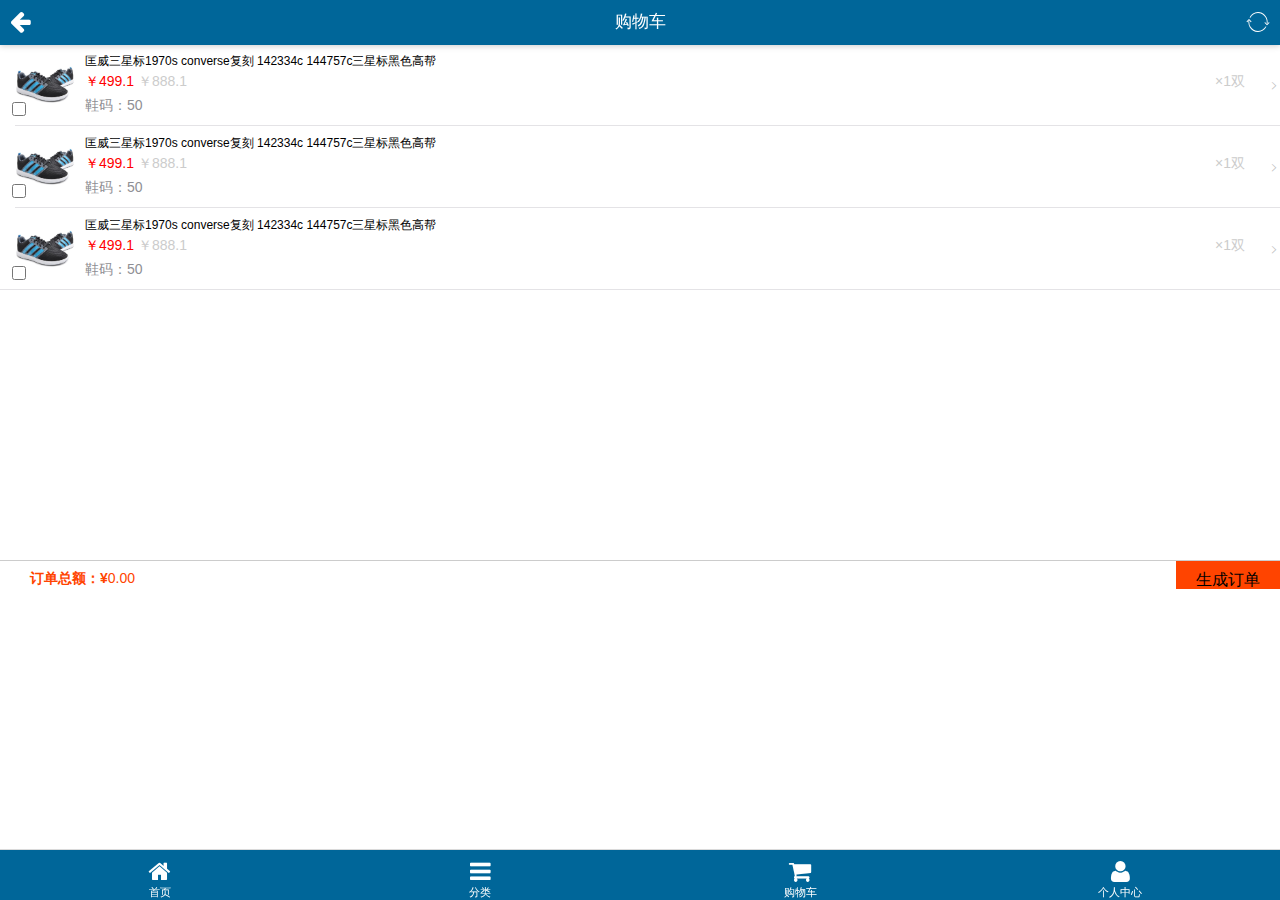
==== public/fe/cart.html @ 9f1bb526 "电商项目" ====
<!DOCTYPE html>
<html lang="en">

<head>
    <meta charset="UTF-8">
    <meta name="viewport" content="width=device-width, initial-scale=1.0">
    <meta http-equiv="X-UA-Compatible" content="ie=edge">
    <link rel="stylesheet" href="./mui/css/mui.min.css">
    <link rel="stylesheet" href="./css/cart.css">
    <link rel="stylesheet" href="./res/fontAwesome/css/font-awesome.min.css" />
    <title>购物车</title>
</head>

<body>
    <header class="mui-bar mui-bar-nav">
        <!-- mui-plus-visible 的含义就是diplay:none -->
        <a class="mui-icon mui-icon-bars mui-pull-left fa fa-arrow-left"></a>
        <!-- <a class="mui-icon mui-icon-arrowthinleft"></a> -->
        <a id="info" class="mui-icon mui-icon-loop mui-pull-right "></a>
        <h1 class="mui-title">购物车</h1>
    </header>

    <nav class="mui-bar mui-bar-tab">
        <a class="mui-tab-item mui-active" href="#tabbar">
            <span class="mui-icon fa fa-home"></span>
            <span class="mui-tab-label">首页</span>
        </a>
        <a class="mui-tab-item" href="#tabbar-with-chat">
            <span class="mui-icon fa fa-bars">

            </span>
            <span class="mui-tab-label">分类</span>
        </a>
        <a class="mui-tab-item" href="#tabbar-with-contact">
            <!-- <span class="mui-icon mui-icon-extra-cart"></span> -->
            <span class="mui-icon tab_cart fa fa-shopping-cart"></span>
            <span class="mui-tab-label">购物车</span>
        </a>
        <a class="mui-tab-item" href="#tabbar-with-map">
            <span class="mui-icon fa fa-user"></span>
            <span class="mui-tab-label">个人中心</span>
        </a>
    </nav>
    <main class="mui-content">
        <ul class="mui-table-view mui-table-view-chevron">
            <li class="mui-table-view-cell mui-media">
                <a class="mui-navigate-right">
                    <img class="mui-media-object mui-pull-left" src="./image/product.jpg">
                    <div class="mui-media-body">
                        匡威三星标1970s converse复刻 142334c 144757c三星标黑色高帮
                        <p class="mui-ellipsis">￥499.1
                            <span>￥888.1</span>
                            <span>×1双</span>
                        </p>
                        <p>鞋码：50</p>
                        <input type="checkbox" />
                    </div>
                </a>
            </li>
            <li class="mui-table-view-cell mui-media">
                <a class="mui-navigate-right">
                    <img class="mui-media-object mui-pull-left" src="./image/product.jpg">
                    <div class="mui-media-body">
                        匡威三星标1970s converse复刻 142334c 144757c三星标黑色高帮
                        <p class="mui-ellipsis">￥499.1
                            <span>￥888.1</span>
                            <span>×1双</span>
                        </p>
                        <p>鞋码：50</p>
                        <input type="checkbox" />
                    </div>
                </a>
            </li>
            <li class="mui-table-view-cell mui-media">
                <a class="mui-navigate-right">
                    <img class="mui-media-object mui-pull-left" src="./image/product.jpg">
                    <div class="mui-media-body">
                        匡威三星标1970s converse复刻 142334c 144757c三星标黑色高帮
                        <p class="mui-ellipsis">￥499.1
                            <span>￥888.1</span>
                            <span>×1双</span>
                        </p>
                        <p>鞋码：50</p>
                        <input type="checkbox" />
                    </div>
                </a>
            </li>
        </ul>
    </main>
    <div class="cart_order">
        <b>订单总额：&yen;</b>
        <span id="cartAmount">0.00</span>
        <a href="javascript:;">生成订单</a>
    </div>
</body>

</html>
---- public/fe/css/cart.css ----
/* reset */
html,
body,
h1,
h2,
h3,
h4,
h5,
h6,
div,
dl,
dt,
dd,
ul,
ol,
li,
p,
blockquote,
pre,
hr,
figure,
table,
caption,
th,
td,
form,
fieldset,
legend,
input,
button,
textarea,
menu {
  margin: 0;
  padding: 0;
}
header,
footer,
section,
article,
aside,
nav,
hgroup,
address,
figure,
figcaption,
menu,
details {
  display: block;
}
table {
  border-collapse: collapse;
  border-spacing: 0;
}
caption,
th {
  text-align: left;
  font-weight: normal;
}
html,
body,
fieldset,
img,
iframe,
abbr {
  border: 0;
}
i,
cite,
em,
var,
address,
dfn {
  font-style: normal;
}
[hidefocus],
summary {
  outline: 0;
}
li {
  list-style: none;
}
h1,
h2,
h3,
h4,
h5,
h6,
small {
  font-size: 100%;
}
sup,
sub {
  font-size: 83%;
}
pre,
code,
kbd,
samp {
  font-family: inherit;
}
q:before,
q:after {
  content: none;
}
textarea {
  overflow: auto;
  resize: none;
}
label,
summary {
  cursor: default;
}
a,
button {
  cursor: pointer;
}
h1,
h2,
h3,
h4,
h5,
h6,
em,
strong,
b {
  font-weight: bold;
}
del,
ins,
u,
s,
a,
a:hover {
  text-decoration: none;
}
body,
textarea,
input,
button,
select,
keygen,
legend {
  font: 12px/1.14 arial, 'Microsoft YaHei';
  color: #333;
  outline: 0;
}
body {
  background: #fff;
}
a,
a:hover {
  color: #333;
}
* {
  box-sizing: border-box;
}
.mui-bar-nav {
  width: 100%;
  height: 45px;
  background-color: #006699;
}
.mui-bar-nav a {
  color: #fff;
}
.mui-bar-nav h1 {
  color: #fff;
}
.mui-bar-tab {
  width: 100%;
  height: 50px;
  background-color: #006699;
}
.mui-bar-tab a,
.mui-bar-tab span {
  color: #fff;
}
.mui-bar-tab span {
  margin-top: 5px;
}
.mui-content {
  background-color: #fff;
}
.mui-content > .mui-table-view:first-child {
  margin-top: 0px;
}
.mui-table-view {
  list-style: none;
  background-color: #fff;
}
.mui-table-view .mui-media-object.mui-pull-left {
  margin-right: 10px;
}
.mui-table-view-chevron .mui-table-view-cell {
  padding-right: 50px;
  position: relative;
}
.mui-table-view .mui-media-object {
  line-height: 60px;
  max-width: 60px;
  height: 60px;
}
.mui-media-body {
  overflow: hidden;
  white-space: normal;
  font-size: 12px;
  color: #000;
}
.mui-ellipsis {
  display: block;
  color: red;
  margin-top: 5px;
}
.mui-ellipsis span {
  color: #ccc;
}
.mui-ellipsis span:last-child {
  float: right;
}
.mui-table-view-cell p:first-child {
  margin-bottom: 8px;
}
input {
  position: absolute;
  bottom: 10px;
  left: 12px;
  width: 14px;
  height: 14px;
}
.cart_order {
  margin-top: 220px;
  padding-bottom: 10px;
  padding-left: 30px;
  font-size: 14px;
  color: #f40;
  overflow: hidden;
  border-top: 1px solid #ccc;
}
.cart_order b {
  display: block;
  margin-top: 10px;
  float: left;
}
.cart_order span {
  float: left;
  display: block;
  margin-top: 10px;
}
.cart_order a {
  display: block;
  float: right;
  background-color: #f40;
  color: #000;
  font-size: 16px;
  padding: 20px;
  padding-top: 10px;
  padding-bottom: 0px;
}
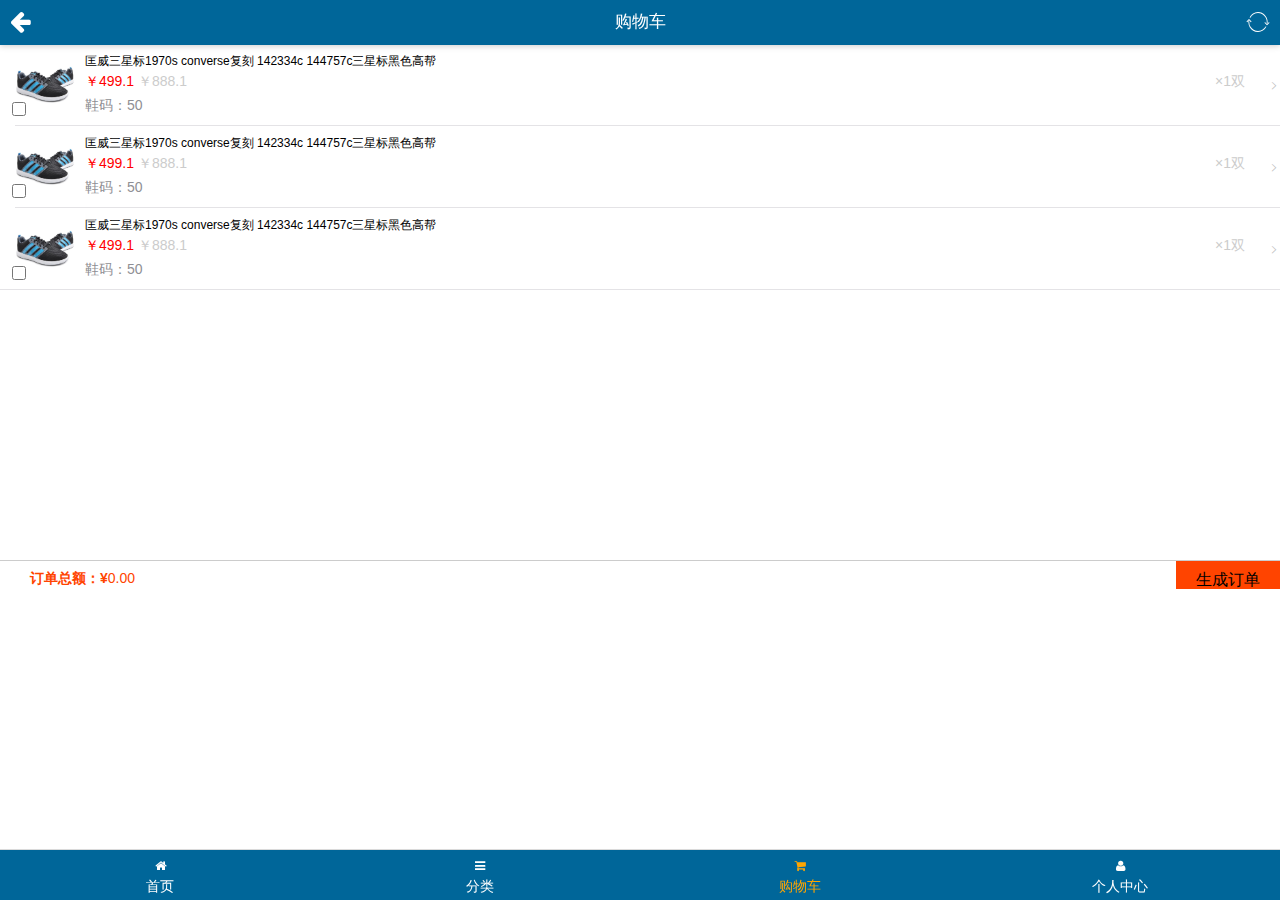
==== commit 87f9f9cd: "xiugai" ====
--- a/public/fe/cart.html
+++ b/public/fe/cart.html
@@ -7,6 +7,7 @@
     <meta http-equiv="X-UA-Compatible" content="ie=edge">
     <link rel="stylesheet" href="./mui/css/mui.min.css">
     <link rel="stylesheet" href="./css/cart.css">
+    <link rel="stylesheet" href="./css/all.css">
     <link rel="stylesheet" href="./res/fontAwesome/css/font-awesome.min.css" />
     <title>购物车</title>
 </head>
@@ -20,27 +21,25 @@
         <h1 class="mui-title">购物车</h1>
     </header>
 
-    <nav class="mui-bar mui-bar-tab">
-        <a class="mui-tab-item mui-active" href="#tabbar">
-            <span class="mui-icon fa fa-home"></span>
-            <span class="mui-tab-label">首页</span>
+  <!-- 2.底部 -->
+  <nav class="lt-footer mui-bar mui-bar-tab">
+        <a class="mui-item " href="./index.html">
+          <span class="fa fa-home"></span>
+          <span class="mui-tab-label">首页</span>
         </a>
-        <a class="mui-tab-item" href="#tabbar-with-chat">
-            <span class="mui-icon fa fa-bars">
-
-            </span>
-            <span class="mui-tab-label">分类</span>
+        <a class="mui-item" href="./cate.html">
+          <span class="fa fa-reorder"></span>
+          <span class="mui-tab-label">分类</span>
         </a>
-        <a class="mui-tab-item" href="#tabbar-with-contact">
-            <!-- <span class="mui-icon mui-icon-extra-cart"></span> -->
-            <span class="mui-icon tab_cart fa fa-shopping-cart"></span>
-            <span class="mui-tab-label">购物车</span>
+        <a class="mui-item mui-active" href="./cart.html">
+          <span class="fa fa-shopping-cart"></span>
+          <span class="mui-tab-label">购物车</span>
         </a>
-        <a class="mui-tab-item" href="#tabbar-with-map">
-            <span class="mui-icon fa fa-user"></span>
-            <span class="mui-tab-label">个人中心</span>
+        <a class="mui-item" href="./person.html">
+          <span class="fa fa-user"></span>
+          <span class="mui-tab-label">个人中心</span>
         </a>
-    </nav>
+      </nav>
     <main class="mui-content">
         <ul class="mui-table-view mui-table-view-chevron">
             <li class="mui-table-view-cell mui-media">
--- a/public/fe/css/all.css
+++ b/public/fe/css/all.css
@@ -0,0 +1,170 @@
+.lt-header {
+  background-color: #006699;
+}
+
+#lt-search,#lt-back {
+  line-height: 44px;
+  font-size: 20px;
+  color: #fff;
+}
+
+.lt-header .mui-title {
+  color: #fff;
+}
+
+.lt-header .mui-title input {
+  height: 30px;
+  /* 这里没有颜色的时候 光标其实有的只是光标是白色的 */
+  color: #000;
+}
+
+/* 底部 */
+.lt-footer {
+  background-color: #006699;
+}
+
+.lt-footer .mui-item {
+  display: table-cell;
+  overflow: hidden;
+  width: 1%;
+  height: 50px;
+  text-align: center;
+  vertical-align: middle;
+  white-space: nowrap;
+  text-overflow: ellipsis;
+  color: #929292;
+}
+
+.lt-footer .mui-item.mui-active span {
+  color: orange;
+}
+
+.lt-footer .mui-item.mui-active span:first-child {
+  color: orange;
+}
+
+
+.lt-footer .mui-item span:first-child {
+  color: #fff;
+}
+
+.lt-footer .mui-tab-label {
+  display: block;
+  text-align: center;
+  color: #fff;
+  font-size: 14px;
+}
+
+
+/* 搜索框 */
+.lt-search {
+  position: relative;
+  width: 100%;
+  height: 40px;
+  padding-right: 55px;
+  margin-top: 20px;
+
+  /* border-radius: 10px; */
+  /* overflow: hidden; */
+}
+
+.lt-search input {
+  width: 100%;
+  padding: 0 15px;
+  height: 40px;
+  margin: 0;
+  border-radius: 0;
+  border-top-left-radius: 10px;
+  border-bottom-left-radius: 10px;
+  border: 1px solid #006699;
+}
+
+.lt-search span {
+  position: absolute;
+  top: 0;
+  right: 0;
+  width: 55px;
+  height: 40px;
+  color: #fff;
+  line-height: 40px;
+  text-align: center;
+  background-color: #006699;
+  border: 1px solid #006699;
+  border-top-right-radius: 10px;
+  border-bottom-right-radius: 10px;
+}
+
+
+/* 商品列表 */
+.lt-sports-content {
+  width: 100%;
+}
+
+.lt-sports-content ul {
+  width: 100%;
+  padding: 0 10px;
+  overflow: hidden;
+}
+
+.lt-sports-content li {
+  float: left;
+  width: 50%;
+  padding: 0 2px;
+  margin-bottom: 10px;
+}
+
+.lt-sports-content .item {
+  border: 1px solid #ccc;
+  border-radius: 3px;
+}
+
+.lt-sports-content .pic {
+  display: block;
+  width: 100%;
+}
+
+.lt-sports-content .pic img {
+  width: 100%;
+  vertical-align: middle;
+}
+
+.lt-sports-content p {
+  width: 100%;
+  padding: 0 5px;
+  font-size: 14px;
+  color: #333;
+
+  /* 多行出现省略号 */
+  display: -webkit-box;
+  -webkit-box-orient: vertical;
+  -webkit-line-clamp: 2;
+  overflow: hidden;
+}
+
+.lt-sports-content .price {
+  width: 100%;
+  text-align: center;
+  font-size: 14px;
+}
+
+.lt-sports-content .price span:first-child {
+  color: red;
+}
+
+.lt-sports-content .price span:last-child {
+  color: #999;
+  text-decoration: line-through;
+}
+
+.lt-sports-content .btn {
+  display: block;
+  width: 75px;
+  height: 24px;
+  background-color: #006699;
+  border-radius: 3px;
+  color: #fff;
+  font-size: 14px;
+  line-height: 25px;
+  text-align: center;
+  margin:  10px auto;
+}
